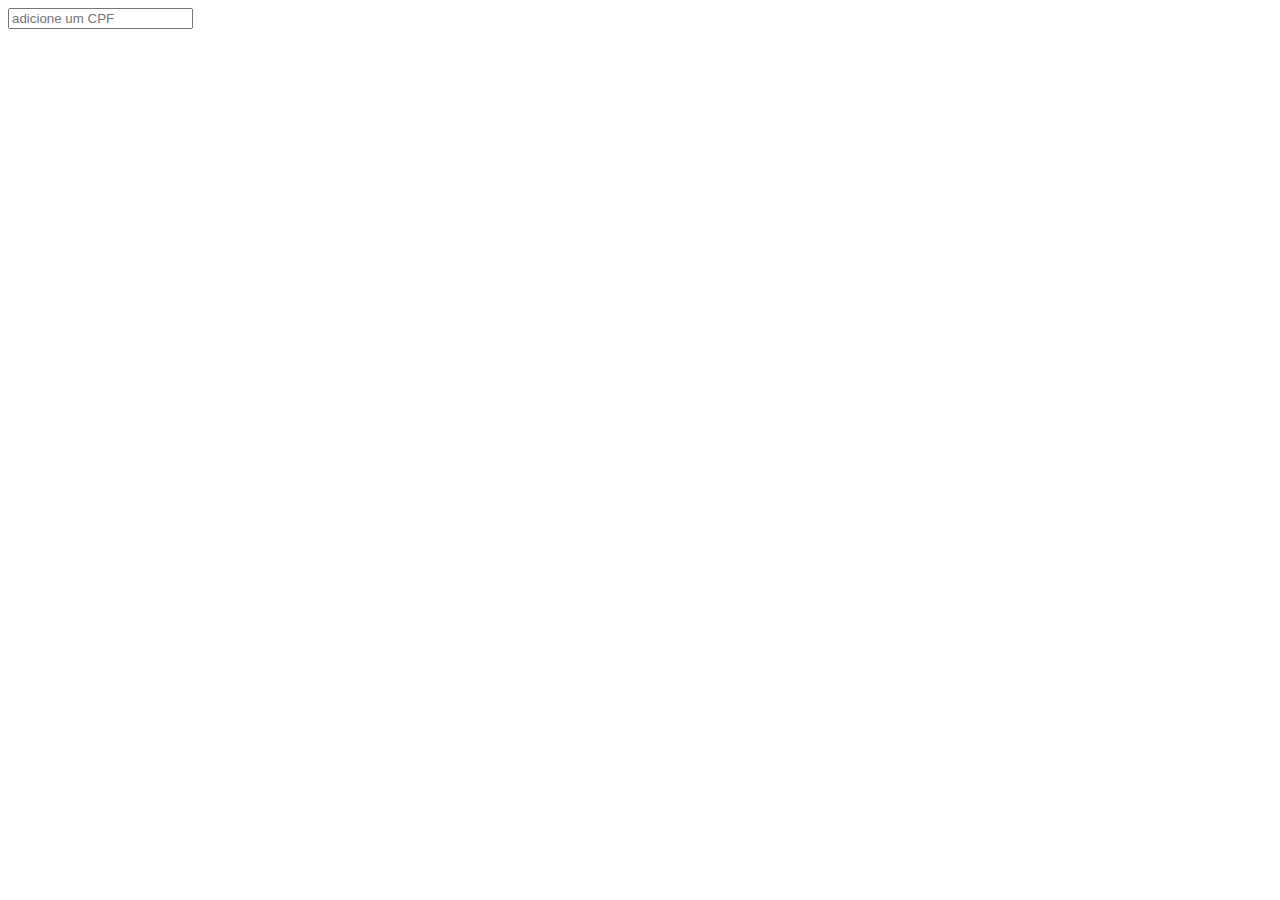
==== validaCPF/Index.html @ abbf5e28 "Add files via upload" ====
<!DOCTYPE html>
<html lang=" pt-br">
<head>
    <meta charset="UTF-8">
    <meta name="viewport" content="width=device-width, initial-scale=1.0">
    <title>Baguncinhas</title>
</head> 
<body>
    <input type="number" id="CPF" placeholder="adicione um CPF" onblur="VerificaCPF()">
    <p id="veredicto"></p>
    <script src="codigos.js"></script>
</body>
</html>
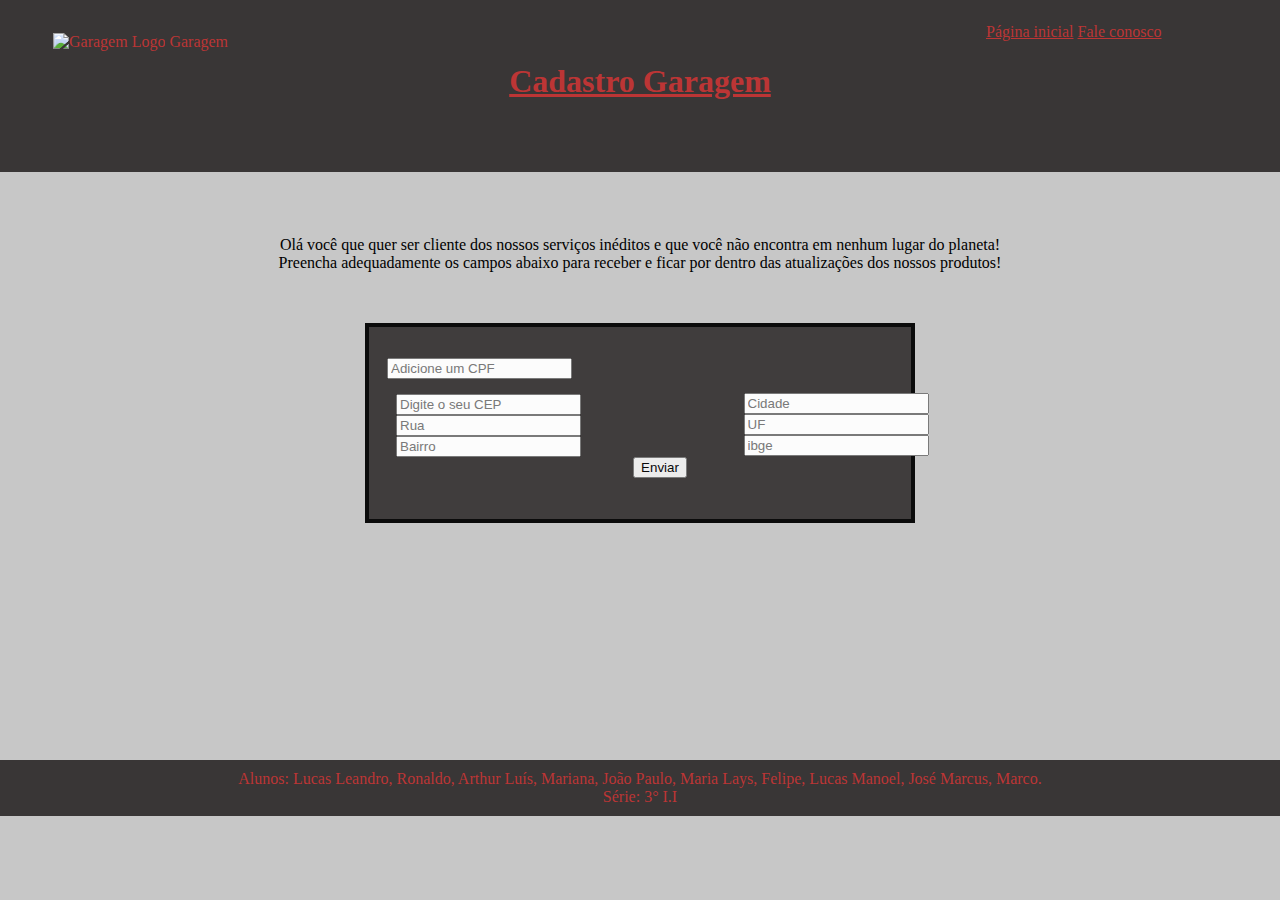
==== commit 8eae6b32: "Valida CPF completo" ====
--- a/validaCPF/Index.html
+++ b/validaCPF/Index.html
@@ -3,11 +3,59 @@
 <head>
     <meta charset="UTF-8">
     <meta name="viewport" content="width=device-width, initial-scale=1.0">
-    <title>Baguncinhas</title>
+    <link rel="stylesheet" href="estilo.css">
+    <title>Cadastro</title>
 </head> 
 <body>
-    <input type="number" id="CPF" placeholder="adicione um CPF" onblur="VerificaCPF()">
-    <p id="veredicto"></p>
+    <header>
+        <table class="table1">
+            <tr>
+                <td class="logo"><img src="https://lh4.googleusercontent.com/Or3kfWfwpuBtsdSCN_Wdpw32pmJLbc2OgPnDIM3DhuOJm5mfYK_WxwkfALNp--BSUtUZhj6p-mGNl0dP4Q0i_6k=w16383" alt="Garagem Logo" width="30px"></td>
+                <td>Garagem</td>
+            </table>
+                <table class="table2">
+                <td class="pi"><a href="https://sites.google.com/view/garagemdoperigo/página-inicial" target="next">Página inicial</a>
+                <a href="faleconoscoGaragem.html" rel="next">Fale conosco</a>
+                </td>
+            </tr>
+        </table>
+        <h1><u>Cadastro Garagem</u></h1> 
+    </header>
+        <p class="p1">Olá você que quer ser cliente dos nossos serviços inéditos e que você não encontra em nenhum lugar do planeta! <br> Preencha adequadamente os campos abaixo para receber e ficar por dentro das atualizações dos nossos produtos!
+        </p>
+        <form>
+            <table>
+                <td>
+                    <input type="number" id="CPF" placeholder="Adicione um CPF" onblur="VerificaCPF()">
+                </td>
+                    <td>
+                    <div class="div1">
+                        <input name="cep" type="text" id="cep" value="" size="0" placeholder="Digite o seu CEP" maxlength="9" onblur="pesquisacep(this.value);"><br>
+                        <input name="rua" type="text" id="rua" size="0" placeholder="Rua"><br />
+                        <input name="bairro" type="text" id="bairro" placeholder="Bairro" size="0"><br />
+                    </div>
+                    <button type="button" onclick="verificaCampos()">Enviar</button>
+                    </td>
+                    <td>
+                    <div class="div2">
+                        <input name="cidade" type="text" id="cidade" placeholder="Cidade" size="0"><br/>
+                        <input name="uf" type="text" id="uf" size="0" placeholder="UF"><br/>
+                        <input name="ibge" type="text" id="ibge" placeholder="ibge" size="0"><br/>
+                    </div>
+                    </td>
+                    <tr>
+                        <p id="veredicto"></p>
+                        <p id="cepfailed"></p>
+                    </tr>
+            </table>
+        </form>
+        <p id="oculto" style="display: none;">Ótimo! Agora você se tornou um garagem cliente. Obrigado por se cadastrar em nossos serviços! <br> Tem alguma dúvida sobre nosso atendimento? Clique vá em nossa página "Fale Conosco" e tire (quase) qualquer dúvida lá!
+        </p>
+        
+        <footer>
+            Alunos: Lucas Leandro, Ronaldo, Arthur Luís, Mariana, João Paulo, Maria Lays, Felipe, Lucas Manoel, José Marcus, Marco. <br>
+            Série: 3° I.I
+        </footer>
     <script src="codigos.js"></script>
 </body>
 </html>--- a/validaCPF/estilo.css
+++ b/validaCPF/estilo.css
@@ -0,0 +1,90 @@
+@charset "UTF-8";
+
+body {
+    margin: 0;
+    padding: 0;
+    text-align: center;
+    background: rgba(128, 128, 128, 0.442);
+}   
+form {
+    margin: 0 auto;
+    border: 4px solid rgb(1, 1, 1);
+    align-items: center;
+    width: 40%;
+    background: rgb(57, 54, 54);
+    opacity: 95%;
+    margin-top: 9%;
+    padding: 15px;
+}
+header {
+    background-color: rgb(57, 54, 54);
+    color: rgb(188, 53, 53);
+    padding: 50px;
+}
+
+.p1 {
+    margin-top: 5%;
+    margin-bottom: -5%;
+}
+
+.table1 {
+    margin-top: -20px;
+}
+
+.table2 {
+    margin-left: 920px;
+    border-spacing: 15px 0px;
+    margin-top: -32px;
+}
+
+footer {
+    background: rgb(57, 54, 54);
+    color: rgb(188, 53, 53);
+    padding: 10px;
+    margin-top: 18.5%;
+    font-weight: 500;
+}
+
+#veredicto, #cepfailed {
+    font-size: small;
+    color: rgb(188, 53, 53);
+    font-style: oblique;
+    font-weight: bold;
+}
+
+
+#CPF {
+    margin-bottom: 120px;
+}
+
+button {
+    cursor: pointer;
+    margin-left: 23px;
+}
+
+.div1 {
+    margin-top: 15px;
+    margin-right: 140px;
+    margin-left: -180px;
+}
+
+.div2 {
+    margin-bottom: 8px;
+    margin-right: -20%;
+}
+
+a:link {
+    color: rgb(188, 53, 53);
+   }
+   
+   a:hover {
+    color: rgb(218, 25, 25);
+   }
+
+   a:visited {
+    color: rgb(212, 37, 37);
+   }
+
+   a:active {
+    color: rgb(255, 0, 0);
+   }